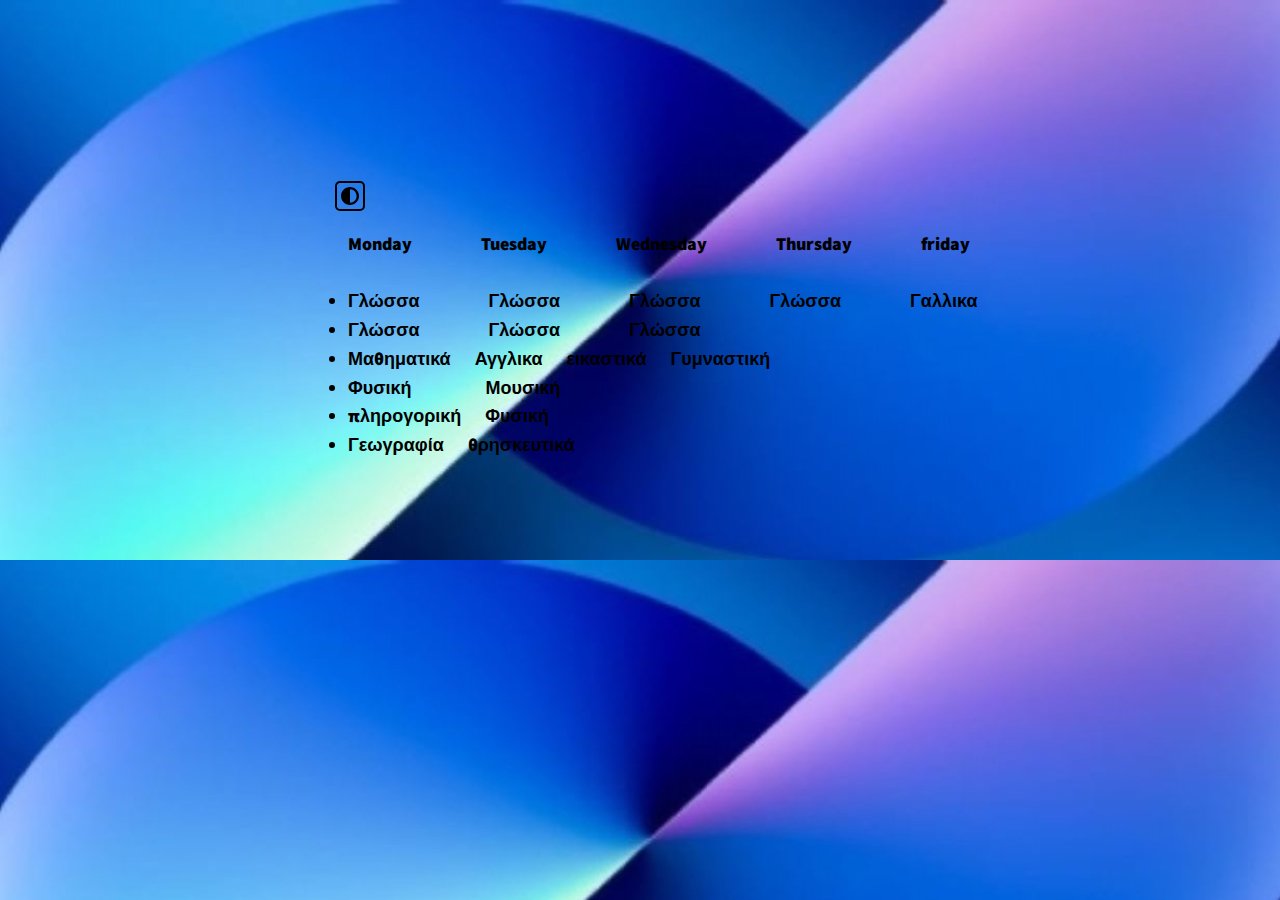
==== index.html @ 40fd79b2 "Add files via upload" ====
<!DOCTYPE html>
<html lang="en">
<head>
    <meta charset="UTF-8">
    <meta http-equiv="X-UA-Compatible" content="IE=edge">
    <meta name="viewport" content="width=device-width, initial-scale=1.0">
    <title>ΣΤ2 προγραμμα</title>
    <!-- <link rel="stylesheet" href="https://vaggelisproggraming.github.io/e2proggram/styles.css"> -->
    <link rel="stylesheet" href="./style.css">
    <link rel="stylesheet" href="./colorschemes.css">
</head>
<body>
 <div class="flex-container">
    <ul>
        <button id="dark-mode-toggle" class="dark-mode-toggle">
          <svg width="100%" xmlns="http://www.w3.org/2000/svg" viewBox="0 0 496 496"><path fill="currentColor" d="M8,256C8,393,119,504,256,504S504,393,504,256,393,8,256,8,8,119,8,256ZM256,440V72a184,184,0,0,1,0,368Z" transform="translate(-8 -8)"/></svg>
        </button> 
        <br><br>
        <div class="days">Monday Tuesday Wednesday Thursday friday</div>
        <br>
        <div class="subjects"><li>Γλώσσα Γλώσσα Γλώσσα Γλώσσα Γαλλικα</li></div>
        <div class="subjects"><li>Γλώσσα Γλώσσα Γλώσσα </li></div>
        <div class="subjects3"><li>Μαθηματικά Αγγλικα  εικαστικά Γυμναστική</li></div>
        <div class="subjects2"><li>Φυσική Μουσική</li></div>
        <div class="subjects3"><li>πληρογορική Φυσική</li></div>
        <div class="subjects3"><li>Γεωγραφία θρησκευτικά</li></div>
      </ul>  
    </div>
    
      <script src="script.js"></script>
</body>
</html>
---- style.css ----
body,
html {
    font-size: 20px;
    font-family: "Lucida Console", "Courier New", monospace;
    font-weight: 900;
}


.flex-container {
  width: 750px;
  position: relative;
  left: 300px;
  top: 150px;
}


.days {
  word-spacing: 65px;
}

.subjects {
  word-spacing: 65px;
}
.subjectsE {
  word-spacing: 30px;
}
.subjects2 {
  word-spacing: 70px;
}
.subjects3 {
  word-spacing: 20px;
}

.Invs {
  color: rgba(255, 255, 255, 0);
}
---- colorschemes.css ----
@import url("https://fonts.googleapis.com/css?family=Assistant:400,700|Playfair+Display:900");

*,
*::before,
*::after {
  box-sizing: border-box;
}
::selection {
    background: red;
}

:root {
  --clr-light: url(./images/background01.jpg);;
  --clr-dark: #000000;
  --clr-primary: #dbffa2;
  --clr-secondary: #c3fcf2;
  --clr-accent: #ff7750;

  --foreground: var(--clr-dark);
  --background: var(--clr-light);

  --ff-title: "Playfair Display", serif;
  --ff-body: "Assistant", sans-serif;
}

.darkmode {
    --clr-light: #fdffc4;
    --clr-dark: url(./images/background02.jpg);
  --clr-primary: #202302;
  --clr-secondary: #00100d;
  --clr-accent: #ff7750;
  
  --foreground: var(--clr-light);
  --background: var(--clr-dark);
}

body {
  background: var(--background);
  color: var(--foreground);
  font-family: var(--ff-body);
  font-size: 18px;
  line-height: 1.6;
}

h1 {
  font-size: calc(3rem + 7vw);
  font-family: var(--ff-title);
  margin: 0 0 0.25em;
  line-height: 1;
}

.subtitle {
  max-width: 600px;
}

.btn-group {
  margin: 2em 0;
  display: relative;
}

.btn {
  padding: 1em 2em;
  text-decoration: none;
  text-transform: uppercase;
  border-radius: 5px;
  position: relative;
  display: inline-block;
  line-height: 1;
}

.btn + .btn {
  margin-left: 1em;
}

.btn-secondary {
  background: var(--foreground);
  color: var(--background);
}

.btn-accent {
  background: var(--clr-accent);
  color: var(--foreground);
}

.btn::after {
  content: "";
  position: absolute;
  width: 100%;
  height: 100%;
  border: var(--foreground) 2px solid;
  left: -4px;
  top: 4px;
  border-radius: inherit;
  z-index: -1;
}

.intro {
  height: 80vh;
  padding: 10em 0;
  display: grid;
  grid-template-columns: minmax(2em, 1fr) minmax(80vw, 860px) minmax(2em, 1fr);
  background: linear-gradient(120deg, var(--clr-primary), var(--clr-secondary));
  align-content: center;
}

.intro > * {
  grid-column: 2 / 3;
}

.dark-mode-toggle {
  position: relative;
  z-index: 100;
  top: 1em;
  right: 1em;
  color: var(--foreground);
  border: 2px solid currentColor;
  padding: 4px;
  background: transparent;
  cursor: pointer;
  border-radius: 5px;
  width: 30px;
  height: 30px;
}

.bg {
  background: black;
}

.click-here {
  width: 100px;
  right: 1.5em;
  position: absolute;
  top: 3em;
}
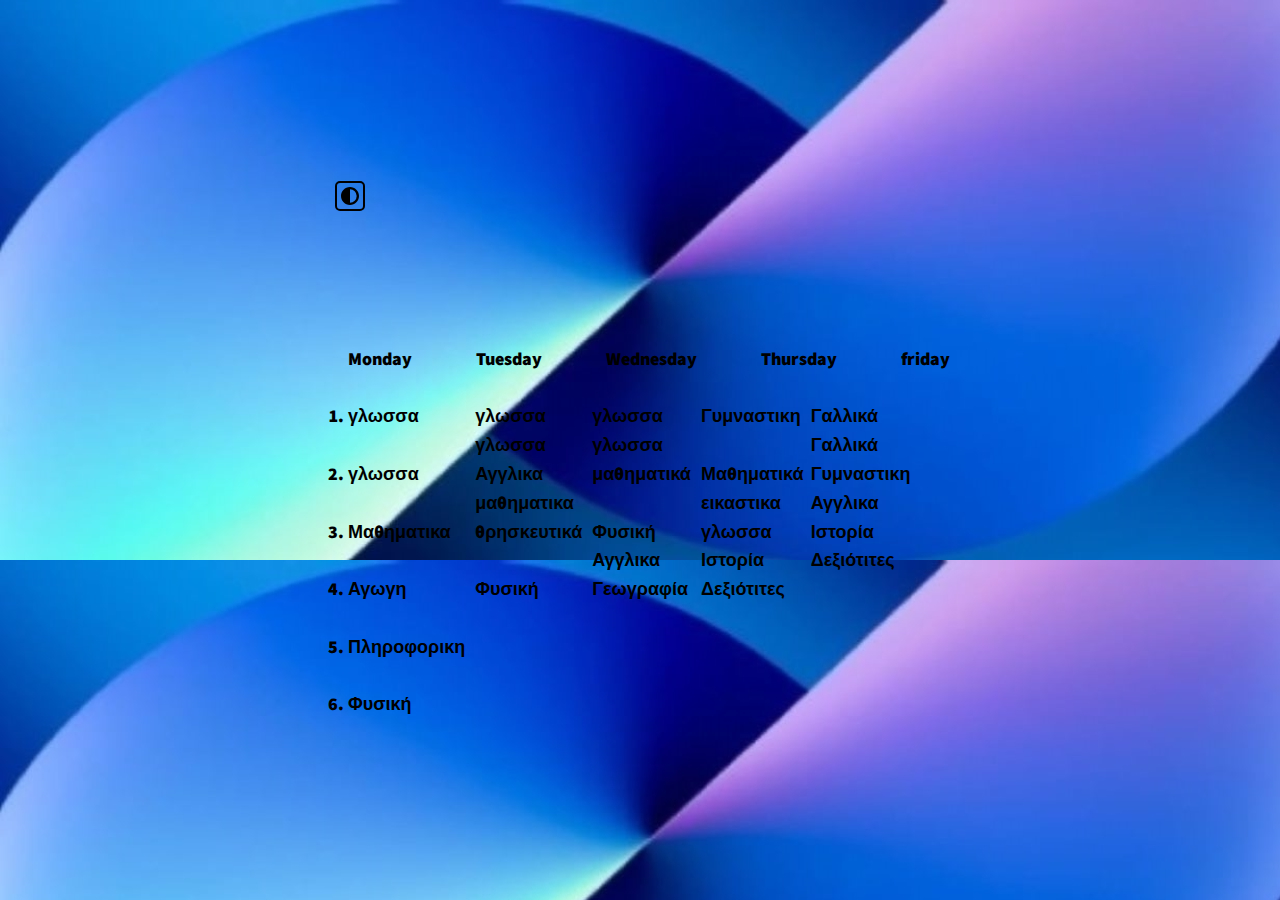
==== commit dad06ca8: "Update index.html" ====
--- a/index.html
+++ b/index.html
@@ -15,18 +15,19 @@
         <button id="dark-mode-toggle" class="dark-mode-toggle">
           <svg width="100%" xmlns="http://www.w3.org/2000/svg" viewBox="0 0 496 496"><path fill="currentColor" d="M8,256C8,393,119,504,256,504S504,393,504,256,393,8,256,8,8,119,8,256ZM256,440V72a184,184,0,0,1,0,368Z" transform="translate(-8 -8)"/></svg>
         </button> 
-        <br><br>
+        <br><br><br><br><br><br>
         <div class="days">Monday Tuesday Wednesday Thursday friday</div>
         <br>
-        <div class="subjects"><li>Γλώσσα Γλώσσα Γλώσσα Γλώσσα Γαλλικα</li></div>
-        <div class="subjects"><li>Γλώσσα Γλώσσα Γλώσσα </li></div>
-        <div class="subjects3"><li>Μαθηματικά Αγγλικα  εικαστικά Γυμναστική</li></div>
-        <div class="subjects2"><li>Φυσική Μουσική</li></div>
-        <div class="subjects3"><li>πληρογορική Φυσική</li></div>
-        <div class="subjects3"><li>Γεωγραφία θρησκευτικά</li></div>
+        <div id="parent">
+          <ol><div class="monday"><li>γλωσσα</li><br><li>γλωσσα</li><br><li>Μαθηματικα</li><br><li>Αγωγη</li><br><li class="IT">Πληροφορικη</li><br><li>Φυσική</li></div></ol>
+          <div class="tuesday">γλωσσα<br>γλωσσα<br>Αγγλικα<br>μαθηματικα<br><div class="IT">θρησκευτικά</div><br>Φυσική</div>
+          <div class="wednesday">γλωσσα<br>γλωσσα<br><div class="IT">μαθηματικά</div><br>Φυσική<br>Αγγλικα<br>Γεωγραφία</div>
+          <div class="thursday"><div class="IT">Γυμναστικη</div><br>Μαθηματικά<br>εικαστικα<br>γλωσσα<br>Ιστορία<br>Δεξιότιτες</div>
+          <div class="friday">Γαλλικά<br>Γαλλικά<br>Γυμναστικη<br>Αγγλικα<br>Ιστορία<br>Δεξιότιτες</div>
+        </div>
       </ul>  
     </div>
     
       <script src="script.js"></script>
 </body>
-</html>+</html>
--- a/style.css
+++ b/style.css
@@ -1,10 +1,19 @@
 body,
 html {
-    font-size: 20px;
-    font-family: "Lucida Console", "Courier New", monospace;
-    font-weight: 900;
+  font-size: 20px;
+  font-family: "Lucida Console", "Courier New", monospace;
+  font-weight: 900;
+}
+@media only screen and (max-height: 600px) {
+  body {
+    height: 600px;
+  }
 }
 
+br {
+  display: block;
+  margin-bottom: 5px;
+}
 
 .flex-container {
   width: 750px;
@@ -15,7 +24,7 @@
 
 
 .days {
-  word-spacing: 65px;
+  word-spacing: 60px;
 }
 
 .subjects {
@@ -33,4 +42,14 @@
 
 .Invs {
   color: rgba(255, 255, 255, 0);
-}+}
+
+#parent {
+  position: absolute;
+  left: 0%;
+  display: flex;
+}
+
+.IT {
+  padding-right: 10px;
+}
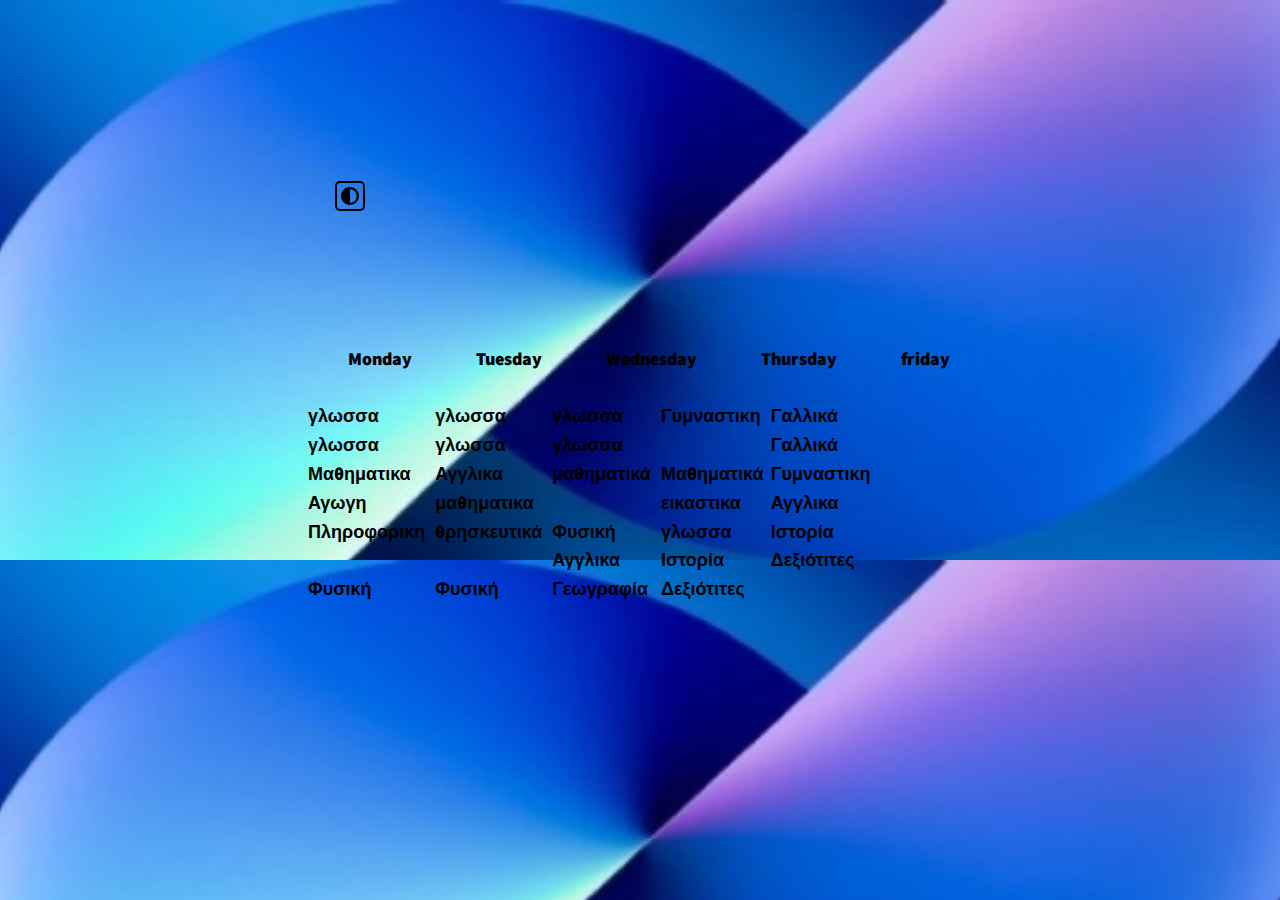
==== commit 6de5f571: "Update index.html" ====
--- a/index.html
+++ b/index.html
@@ -19,7 +19,7 @@
         <div class="days">Monday Tuesday Wednesday Thursday friday</div>
         <br>
         <div id="parent">
-          <ol><div class="monday"><li>γλωσσα</li><br><li>γλωσσα</li><br><li>Μαθηματικα</li><br><li>Αγωγη</li><br><li class="IT">Πληροφορικη</li><br><li>Φυσική</li></div></ol>
+          <div class="monday">γλωσσα<br>γλωσσα<br>Μαθηματικα<br>Αγωγη<br><div class="IT">Πληροφορικη</div><br>Φυσική</div>
           <div class="tuesday">γλωσσα<br>γλωσσα<br>Αγγλικα<br>μαθηματικα<br><div class="IT">θρησκευτικά</div><br>Φυσική</div>
           <div class="wednesday">γλωσσα<br>γλωσσα<br><div class="IT">μαθηματικά</div><br>Φυσική<br>Αγγλικα<br>Γεωγραφία</div>
           <div class="thursday"><div class="IT">Γυμναστικη</div><br>Μαθηματικά<br>εικαστικα<br>γλωσσα<br>Ιστορία<br>Δεξιότιτες</div>
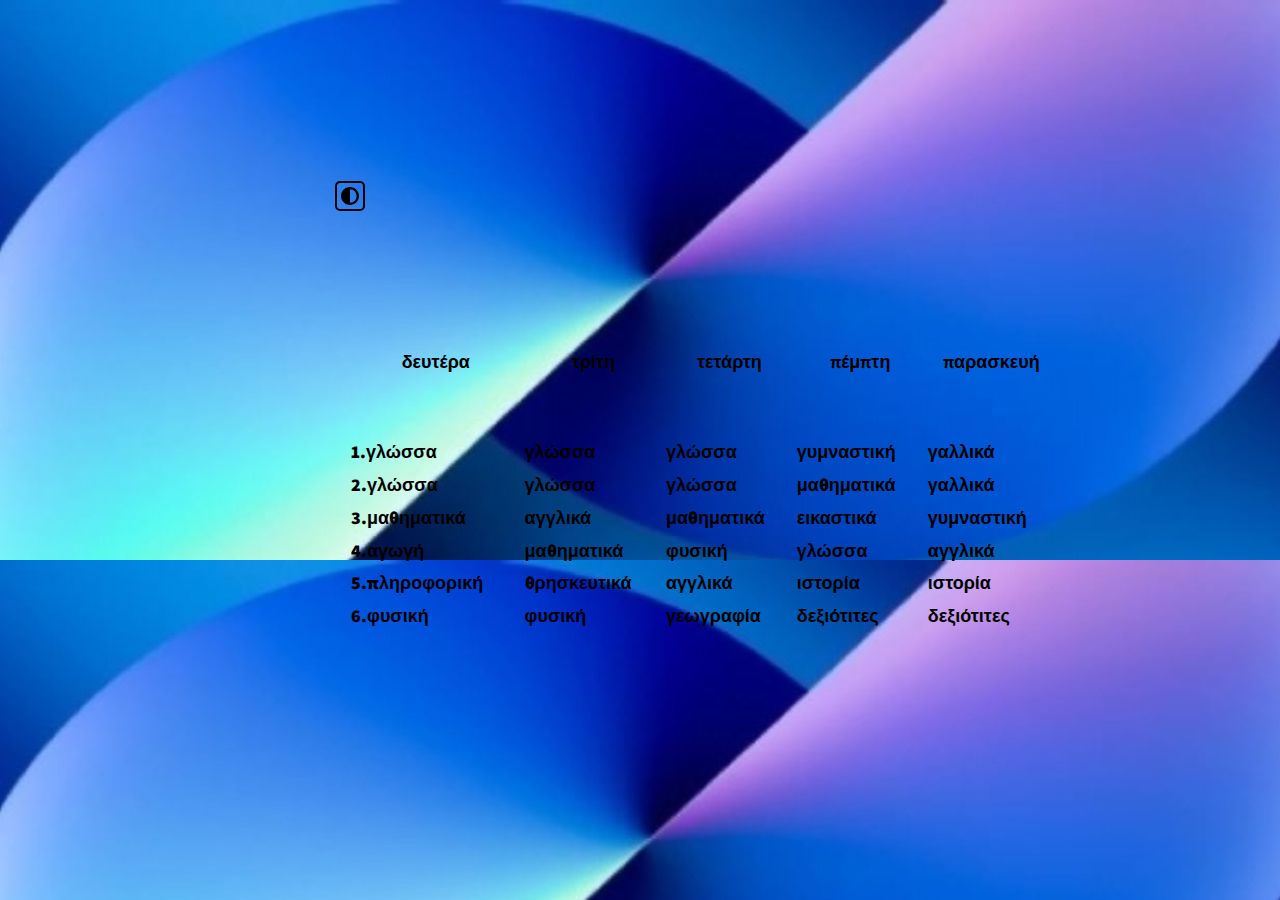
==== commit d280598e: "Update index.html" ====
--- a/index.html
+++ b/index.html
@@ -16,16 +16,58 @@
           <svg width="100%" xmlns="http://www.w3.org/2000/svg" viewBox="0 0 496 496"><path fill="currentColor" d="M8,256C8,393,119,504,256,504S504,393,504,256,393,8,256,8,8,119,8,256ZM256,440V72a184,184,0,0,1,0,368Z" transform="translate(-8 -8)"/></svg>
         </button> 
         <br><br><br><br><br><br>
-        <div class="days">Monday Tuesday Wednesday Thursday friday</div>
-        <br>
-        <div id="parent">
-          <div class="monday">γλωσσα<br>γλωσσα<br>Μαθηματικα<br>Αγωγη<br><div class="IT">Πληροφορικη</div><br>Φυσική</div>
-          <div class="tuesday">γλωσσα<br>γλωσσα<br>Αγγλικα<br>μαθηματικα<br><div class="IT">θρησκευτικά</div><br>Φυσική</div>
-          <div class="wednesday">γλωσσα<br>γλωσσα<br><div class="IT">μαθηματικά</div><br>Φυσική<br>Αγγλικα<br>Γεωγραφία</div>
-          <div class="thursday"><div class="IT">Γυμναστικη</div><br>Μαθηματικά<br>εικαστικα<br>γλωσσα<br>Ιστορία<br>Δεξιότιτες</div>
-          <div class="friday">Γαλλικά<br>Γαλλικά<br>Γυμναστικη<br>Αγγλικα<br>Ιστορία<br>Δεξιότιτες</div>
-        </div>
-      </ul>  
+<table style="width:100%">
+  <tr>
+    <th>δευτέρα <br><br><br></th>
+    <th>τρίτη <br><br><br></th>
+    <th>τετάρτη <br><br><br></th>
+    <th>πέμπτη <br><br><br></th>
+    <th>παρασκευή <br><br><br></th>
+  </tr>
+  <tr>
+    <td>1.γλώσσα</td>
+    <td>γλώσσα</td>
+    <td>γλώσσα</td>
+    <td>γυμναστική</td>
+    <td>γαλλικά</td>
+  </tr>
+  <tr>
+    <td>2.γλώσσα</td>
+    <td>γλώσσα</td>
+    <td>γλώσσα</td>
+    <td>μαθηματικά</td>
+    <td>γαλλικά</td>
+  </tr>
+  <tr>
+    <td>3.μαθηματικά</td>
+    <td>αγγλικά</td>
+    <td>μαθηματικά</td>
+    <td>εικαστικά</td>
+    <td>γυμναστική</td>
+  </tr>
+  <tr>
+    <td>4.αγωγή</td>
+    <td>μαθηματικά</td>
+    <td>φυσική</td>
+    <td>γλώσσα</td>
+    <td>αγγλικά</td>
+  </tr>
+  <tr>
+    <td>5.πληροφορική</td>
+    <td>θρησκευτικά</td>
+    <td>αγγλικά</td>
+    <td>ιστορία</td>
+    <td>ιστορία</td>
+  </tr>
+  <tr>
+    <td>6.φυσική</td>
+    <td>φυσική</td>
+    <td>γεωγραφία</td>
+    <td>δεξιότιτες</td>
+    <td>δεξιότιτες</td>
+  </tr>
+</table>
+
     </div>
     
       <script src="script.js"></script>
--- a/style.css
+++ b/style.css
@@ -4,11 +4,13 @@
   font-family: "Lucida Console", "Courier New", monospace;
   font-weight: 900;
 }
-@media only screen and (max-height: 600px) {
+
+@media only screen and (min-height: 600px){
   body {
-    height: 600px;
+      height: 600px;
   }
 }
+
 
 br {
   display: block;
@@ -53,3 +55,7 @@
 .IT {
   padding-right: 10px;
 }
+
+.special-needs {
+  padding-left:  25px;
+}
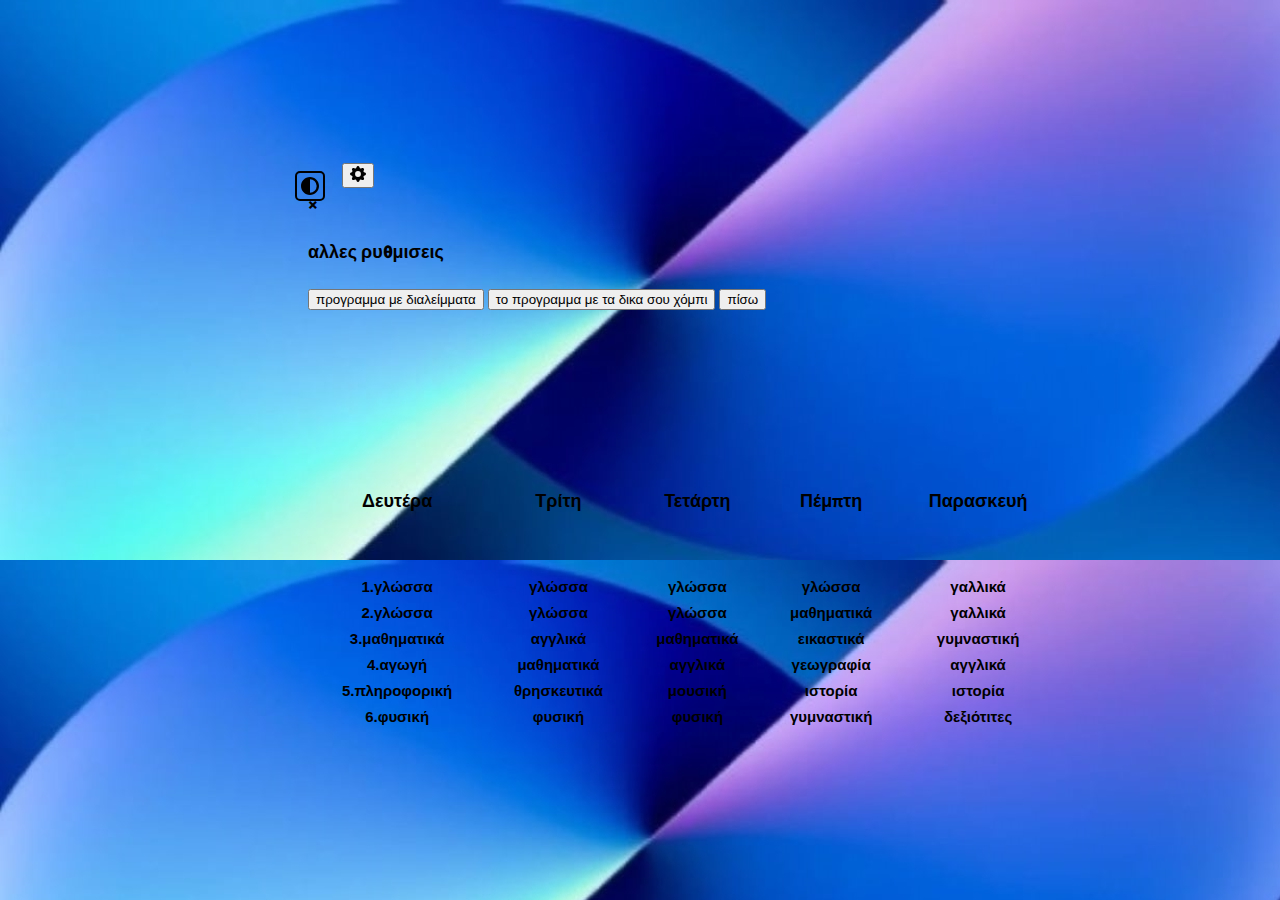
==== commit bd47b1f3: "Update index.html" ====
--- a/index.html
+++ b/index.html
@@ -5,30 +5,55 @@
     <meta http-equiv="X-UA-Compatible" content="IE=edge">
     <meta name="viewport" content="width=device-width, initial-scale=1.0">
     <title>ΣΤ2 προγραμμα</title>
-    <!-- <link rel="stylesheet" href="https://vaggelisproggraming.github.io/e2proggram/styles.css"> -->
     <link rel="stylesheet" href="./style.css">
     <link rel="stylesheet" href="./colorschemes.css">
+    <link rel="shortcut icon" href="./images/ST2.jpg" type="image/x-icon">
 </head>
 <body>
  <div class="flex-container">
-    <ul>
-        <button id="dark-mode-toggle" class="dark-mode-toggle">
-          <svg width="100%" xmlns="http://www.w3.org/2000/svg" viewBox="0 0 496 496"><path fill="currentColor" d="M8,256C8,393,119,504,256,504S504,393,504,256,393,8,256,8,8,119,8,256ZM256,440V72a184,184,0,0,1,0,368Z" transform="translate(-8 -8)"/></svg>
-        </button> 
+
+  <div class="buttons">
+    <button id="dark-mode-toggle" class="dark-mode-toggle">
+      <svg width="100%" xmlns="http://www.w3.org/2000/svg" viewBox="0 0 496 496"><path fill="currentColor" d="M8,256C8,393,119,504,256,504S504,393,504,256,393,8,256,8,8,119,8,256ZM256,440V72a184,184,0,0,1,0,368Z" transform="translate(-8 -8)"/></svg>
+    </button> 
+    <button onclick="document.getElementById('id01').style.display='block'" class="setting" id="myBtn">
+      <svg xmlns="http://www.w3.org/2000/svg" width="16" height="16" fill="currentColor" class="bi bi-gear-fill" viewBox="0 0 16 16">
+        <path d="M9.405 1.05c-.413-1.4-2.397-1.4-2.81 0l-.1.34a1.464 1.464 0 0 1-2.105.872l-.31-.17c-1.283-.698-2.686.705-1.987 1.987l.169.311c.446.82.023 1.841-.872 2.105l-.34.1c-1.4.413-1.4 2.397 0 2.81l.34.1a1.464 1.464 0 0 1 .872 2.105l-.17.31c-.698 1.283.705 2.686 1.987 1.987l.311-.169a1.464 1.464 0 0 1 2.105.872l.1.34c.413 1.4 2.397 1.4 2.81 0l.1-.34a1.464 1.464 0 0 1 2.105-.872l.31.17c1.283.698 2.686-.705 1.987-1.987l-.169-.311a1.464 1.464 0 0 1 .872-2.105l.34-.1c1.4-.413 1.4-2.397 0-2.81l-.34-.1a1.464 1.464 0 0 1-.872-2.105l.17-.31c.698-1.283-.705-2.686-1.987-1.987l-.311.169a1.464 1.464 0 0 1-2.105-.872l-.1-.34zM8 10.93a2.929 2.929 0 1 1 0-5.86 2.929 2.929 0 0 1 0 5.858z"/>
+      </svg>    
+      </button>    
+
+      <!-- The Modal -->
+      <div id="myModal" class="modal">
+
+        <!-- Modal content -->
+        <div class="modal-content">
+          <span class="close">&times;</span>
+          <p class="settings">αλλες ρυθμισεις</p>
+          <button class="modal_buttons" onclick="window.location.href='breaks.html'" class="breaks">προγραμμα με διαλείμματα</button>
+          <button class="modal_buttons" onclick="window.location.href='hobby.html'" class="subjects">το προγραμμα με τα δικα σου χόμπι</button>
+          <button class="back" onclick="window.location.href='index.html'" class="subjects">πίσω</button>
+        </div>
+
+      </div>
+
+  </div>
+  
+        
+
         <br><br><br><br><br><br>
-<table style="width:100%">
+<table class="proggram-content" style="width:100%">
   <tr>
-    <th>δευτέρα <br><br><br></th>
-    <th>τρίτη <br><br><br></th>
-    <th>τετάρτη <br><br><br></th>
-    <th>πέμπτη <br><br><br></th>
-    <th>παρασκευή <br><br><br></th>
+    <th>Δευτέρα <br><br><br></th>
+    <th>Τρίτη <br><br><br></th>
+    <th>Τετάρτη <br><br><br></th>
+    <th>Πέμπτη <br><br><br></th>
+    <th>Παρασκευή <br><br><br></th>
   </tr>
   <tr>
     <td>1.γλώσσα</td>
     <td>γλώσσα</td>
     <td>γλώσσα</td>
-    <td>γυμναστική</td>
+    <td>γλώσσα</td>
     <td>γαλλικά</td>
   </tr>
   <tr>
@@ -48,22 +73,22 @@
   <tr>
     <td>4.αγωγή</td>
     <td>μαθηματικά</td>
-    <td>φυσική</td>
-    <td>γλώσσα</td>
+    <td>αγγλικά</td>
+    <td>γεωγραφία</td>
     <td>αγγλικά</td>
   </tr>
   <tr>
     <td>5.πληροφορική</td>
     <td>θρησκευτικά</td>
-    <td>αγγλικά</td>
+    <td>μουσική</td>
     <td>ιστορία</td>
     <td>ιστορία</td>
   </tr>
   <tr>
     <td>6.φυσική</td>
     <td>φυσική</td>
-    <td>γεωγραφία</td>
-    <td>δεξιότιτες</td>
+    <td>φυσική</td>
+    <td>γυμναστική</td>
     <td>δεξιότιτες</td>
   </tr>
 </table>
--- a/style.css
+++ b/style.css
@@ -10,7 +10,6 @@
       height: 600px;
   }
 }
-
 
 br {
   display: block;
@@ -59,3 +58,16 @@
 .special-needs {
   padding-left:  25px;
 }
+
+table {
+  border-collapse: collapse;
+  border-spacing: 0 1em;
+}
+
+td {
+
+  font-family: Verdana,Geneva,sans-serif;
+  font-size: 15px;
+  font-weight: bold;
+  text-align: center;
+}
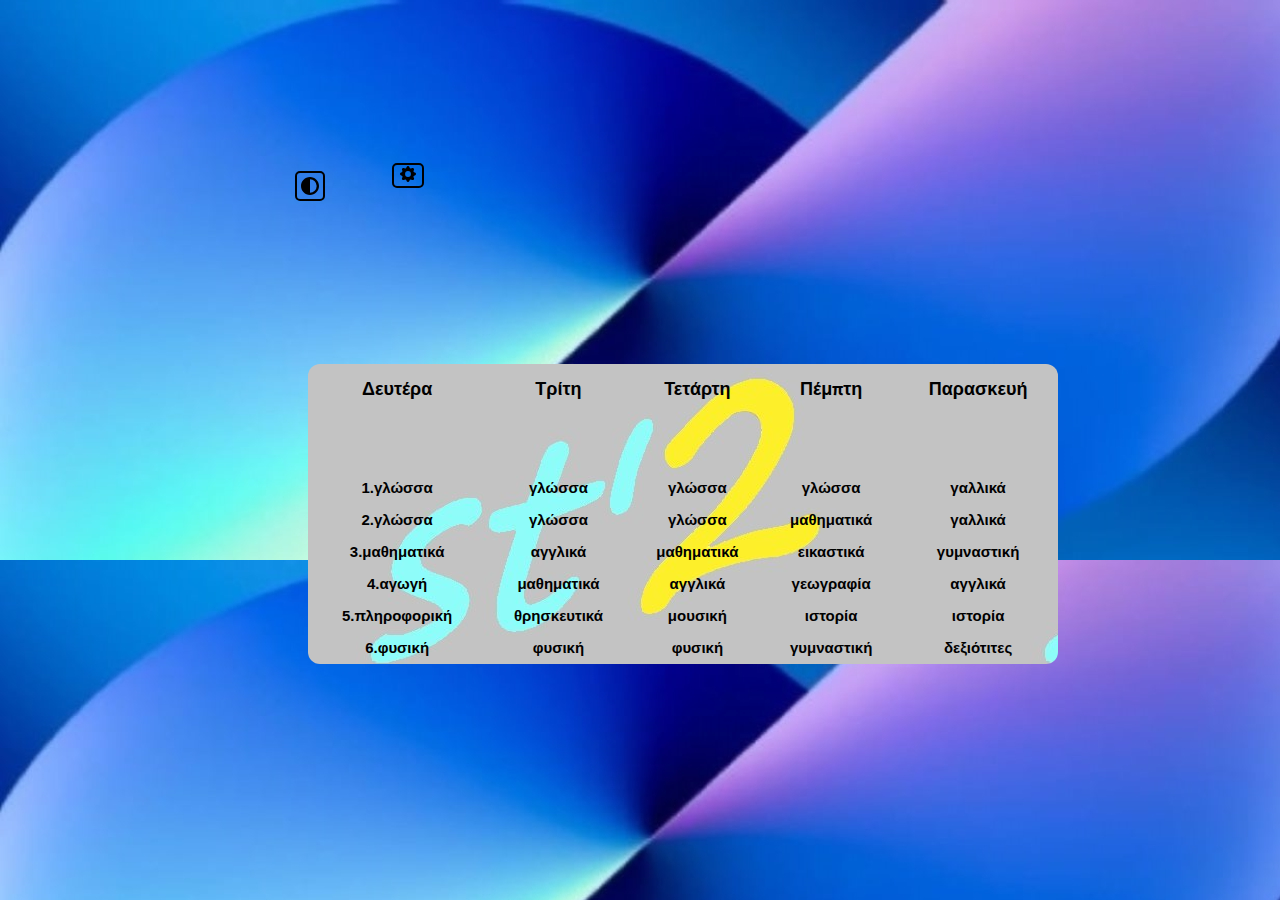
==== commit e97cfbec: "Update index.html" ====
--- a/index.html
+++ b/index.html
@@ -7,7 +7,7 @@
     <title>ΣΤ2 προγραμμα</title>
     <link rel="stylesheet" href="./style.css">
     <link rel="stylesheet" href="./colorschemes.css">
-    <link rel="shortcut icon" href="./images/ST2.jpg" type="image/x-icon">
+    <link rel="shortcut icon" href="images/ST2.jpg" type="image/x-icon">
 </head>
 <body>
  <div class="flex-container">
--- a/style.css
+++ b/style.css
@@ -1,3 +1,5 @@
+@import url(./colorschemes.css);
+
 body,
 html {
   font-size: 20px;
@@ -28,22 +30,6 @@
   word-spacing: 60px;
 }
 
-.subjects {
-  word-spacing: 65px;
-}
-.subjectsE {
-  word-spacing: 30px;
-}
-.subjects2 {
-  word-spacing: 70px;
-}
-.subjects3 {
-  word-spacing: 20px;
-}
-
-.Invs {
-  color: rgba(255, 255, 255, 0);
-}
 
 #parent {
   position: absolute;
@@ -51,13 +37,6 @@
   display: flex;
 }
 
-.IT {
-  padding-right: 10px;
-}
-
-.special-needs {
-  padding-left:  25px;
-}
 
 table {
   border-collapse: collapse;
@@ -71,3 +50,104 @@
   font-weight: bold;
   text-align: center;
 }
+
+.buttons {
+  word-spacing: 50px;
+}
+
+.setting {
+  background: #04040400;
+  border-radius: 5px;
+  border-style: solid;
+  border-color: var(--foreground);
+  color: var(--foreground);
+}
+
+
+/* The Modal (background) */
+.modal {
+  display: none; /* Hidden by default */
+  position: fixed; /* Stay in place */
+  z-index: 1; /* Sit on top */
+  padding-top: 100px; /* Location of the box */
+  left: 0;
+  top: 0;
+  width: 100%; /* Full width */
+  height: 100%; /* Full height */
+  overflow: auto; /* Enable scroll if needed */
+  background-color: rgb(0,0,0); /* Fallback color */
+  background-color: rgba(0,0,0,0.4); /* Black w/ opacity */
+}
+
+/* Modal Content */
+.modal-content {
+  text-align: center;
+  background-color: #383838;
+  margin: auto;
+  padding: 20px;
+  border: 1px solid #888;
+  width: 80%;
+  height: 300px;
+}
+
+.settings {
+  text-align: center;
+}
+
+
+/* The Close Button */
+.close {
+  color: #aaaaaa;
+  float: right;
+  font-size: 28px;
+  font-weight: bold;
+  width: 50px;
+}
+
+.close:hover,
+.close:focus {
+  background: rgba(23, 22, 22, 0.354);
+  border-radius: 12px;
+  text-decoration: none;
+  cursor: pointer;
+}
+
+.proggram-content {
+  border-radius: 12px;
+  background: url(./images/ST2.jpg);
+  height: 300px;
+}
+
+.back {
+  background: none;
+  border: none;
+  height: 50px;
+  width: 100px;
+}
+.back:hover,
+.back:focus {
+  background: rgba(23, 22, 22, 0.354);
+  border-radius: 12px;
+  text-decoration: none;
+  cursor: pointer;
+}
+
+.modal_buttons {
+  background: none;
+  border: none;
+  height: 50px;
+}
+.modal_buttons:hover,
+.modal_buttons:focus {
+  background: rgba(23, 22, 22, 0.354);
+  border-radius: 12px;
+  text-decoration: none;
+  cursor: pointer;
+}
+.modal_buttons:hover,
+.modal_buttons:focus {
+  background: rgba(23, 22, 22, 0.354);
+  border-radius: 12px;
+  text-decoration: none;
+  cursor: pointer;
+}
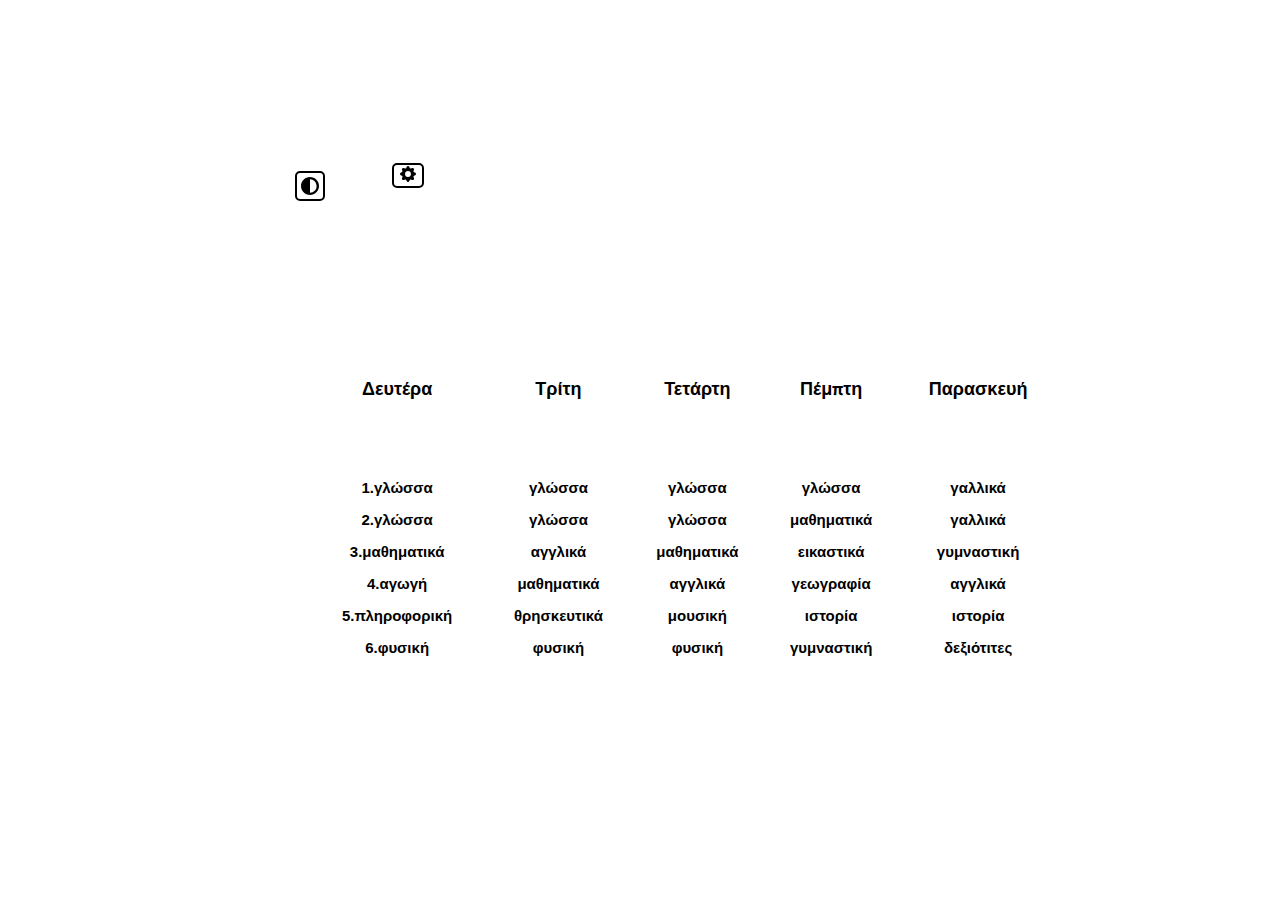
==== commit 0028ed88: "Add files via upload" ====
--- a/index.html
+++ b/index.html
@@ -7,7 +7,7 @@
     <title>ΣΤ2 προγραμμα</title>
     <link rel="stylesheet" href="./style.css">
     <link rel="stylesheet" href="./colorschemes.css">
-    <link rel="shortcut icon" href="images/ST2.jpg" type="image/x-icon">
+    <link rel="shortcut icon" href="./images/ST2.jpg" type="image/x-icon">
 </head>
 <body>
  <div class="flex-container">
@@ -30,7 +30,6 @@
           <span class="close">&times;</span>
           <p class="settings">αλλες ρυθμισεις</p>
           <button class="modal_buttons" onclick="window.location.href='breaks.html'" class="breaks">προγραμμα με διαλείμματα</button>
-          <button class="modal_buttons" onclick="window.location.href='hobby.html'" class="subjects">το προγραμμα με τα δικα σου χόμπι</button>
           <button class="back" onclick="window.location.href='index.html'" class="subjects">πίσω</button>
         </div>
 
--- a/style.css
+++ b/style.css
@@ -151,3 +151,4 @@
   text-decoration: none;
   cursor: pointer;
 }
+
--- a/colorschemes.css
+++ b/colorschemes.css
@@ -12,7 +12,7 @@
 :root {
   --clr-light: url(./images/background01.jpg);;
   --clr-dark: #000000;
-  --clr-primary: #dbffa2;
+  --clr-primary: white;
   --clr-secondary: #c3fcf2;
   --clr-accent: #ff7750;
 
@@ -24,7 +24,7 @@
 }
 
 .darkmode {
-    --clr-light: #fdffc4;
+    --clr-light: white;
     --clr-dark: url(./images/background02.jpg);
   --clr-primary: #202302;
   --clr-secondary: #00100d;
